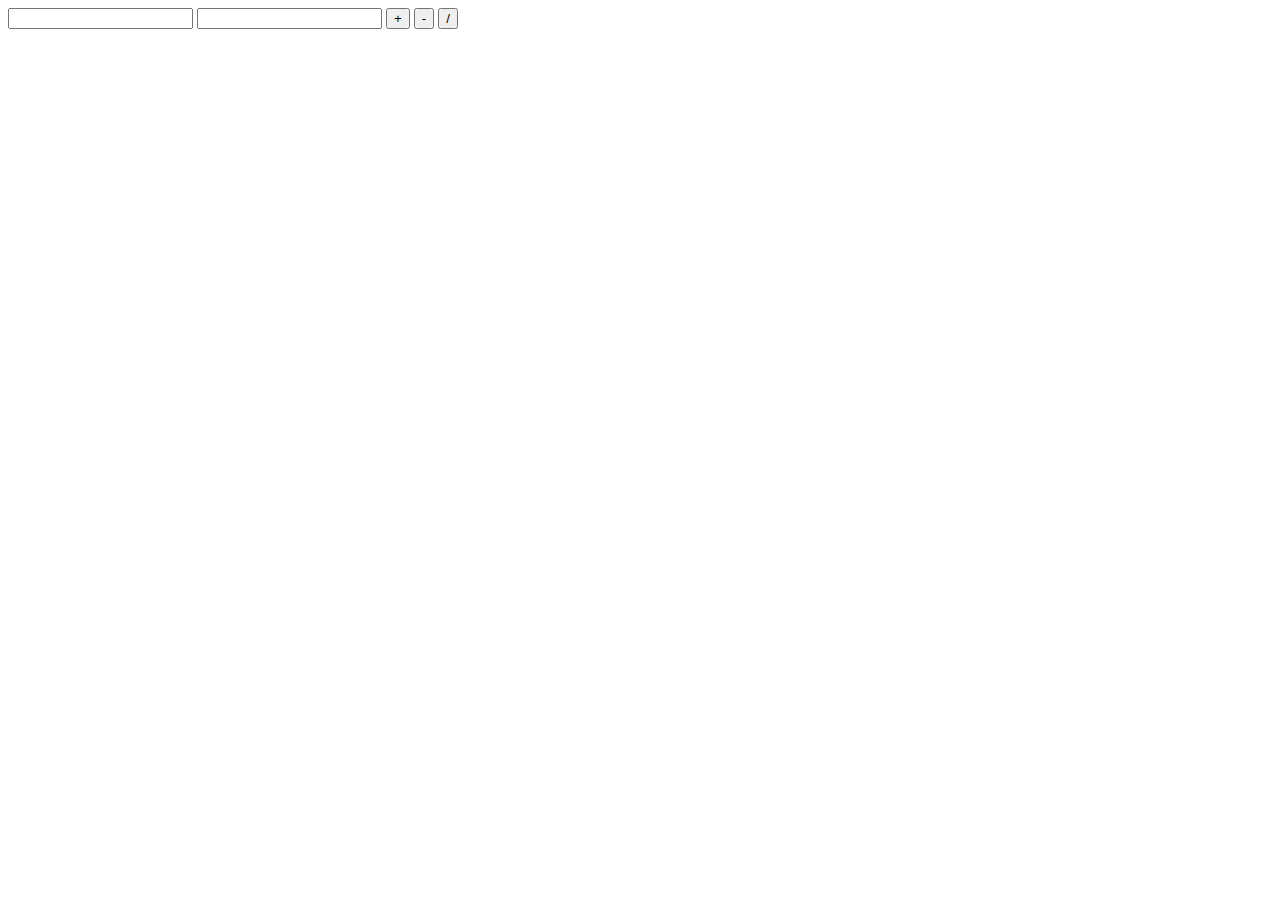
==== target/firstapp-1.0/index.html @ 9de589e5 "firstapp commit" ====
<!DOCTYPE html>

<html>
<head>
    <title>Dynamic example</title>
</head>
<body>
<form action="DynamicServlet.do" method="get">
    <div>
        <input type="text" name="first"/>
        <input type="text" name="second"/>
        <input name="bt" type="submit" value="+"/>
        <input name="bt" type="submit" value="-"/>
        <input name="bt" type="submit" value="/"/>

    </div>
</form>
</body>
</html>
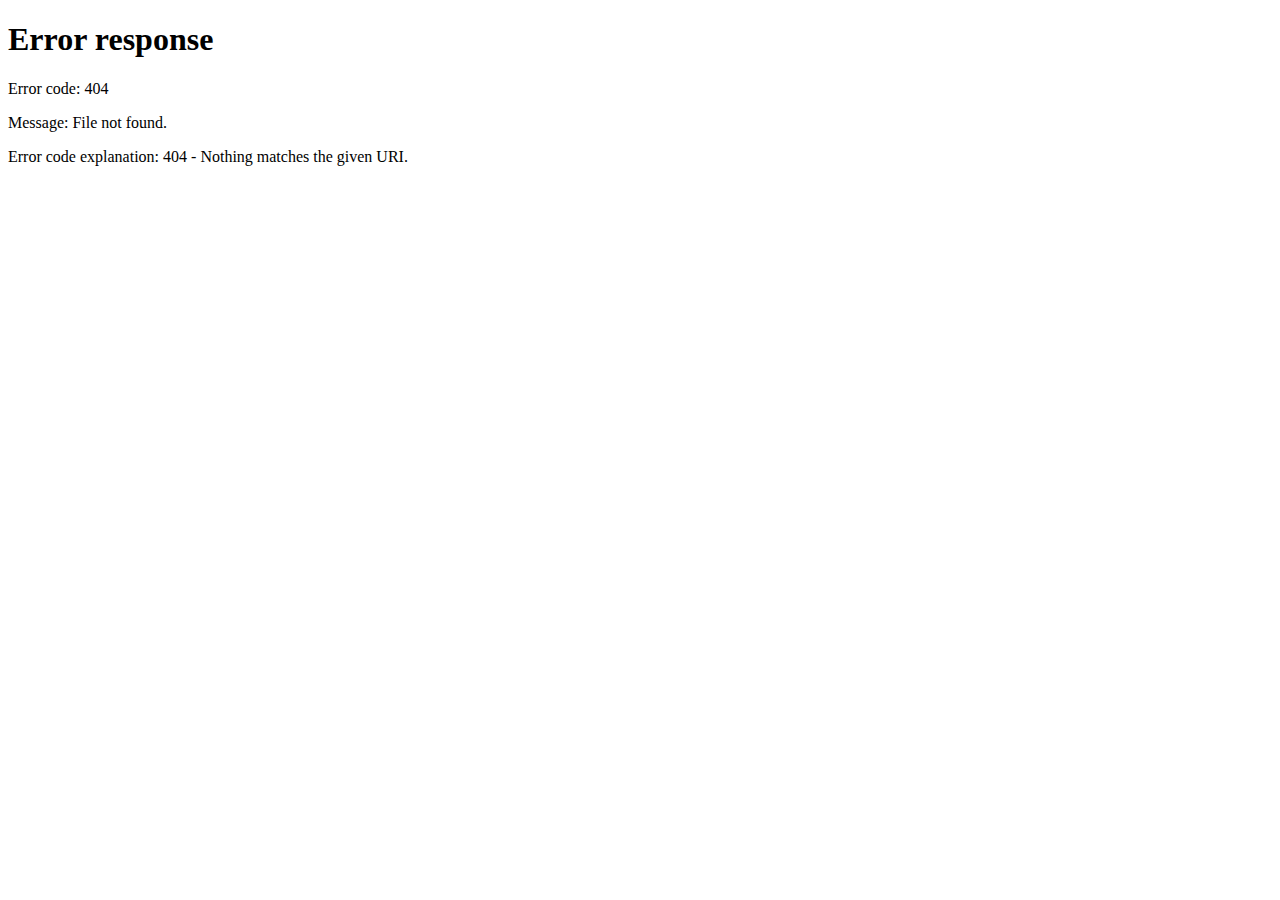
==== commit 08fab6ac: "les3/4 af" ====
--- a/target/firstapp-1.0/index.html
+++ b/target/firstapp-1.0/index.html
@@ -1,11 +1,9 @@
-<!DOCTYPE html>
-
 <html>
 <head>
     <title>Dynamic example</title>
 </head>
 <body>
-<form action="DynamicServlet.do" method="get">
+<form action="calculate.do" method="get">
     <div>
         <input type="text" name="first"/>
         <input type="text" name="second"/>
@@ -15,5 +13,8 @@
 
     </div>
 </form>
+<script>
+    window.location = "PAGE.html";
+</script>
 </body>
-</html>+</html>
